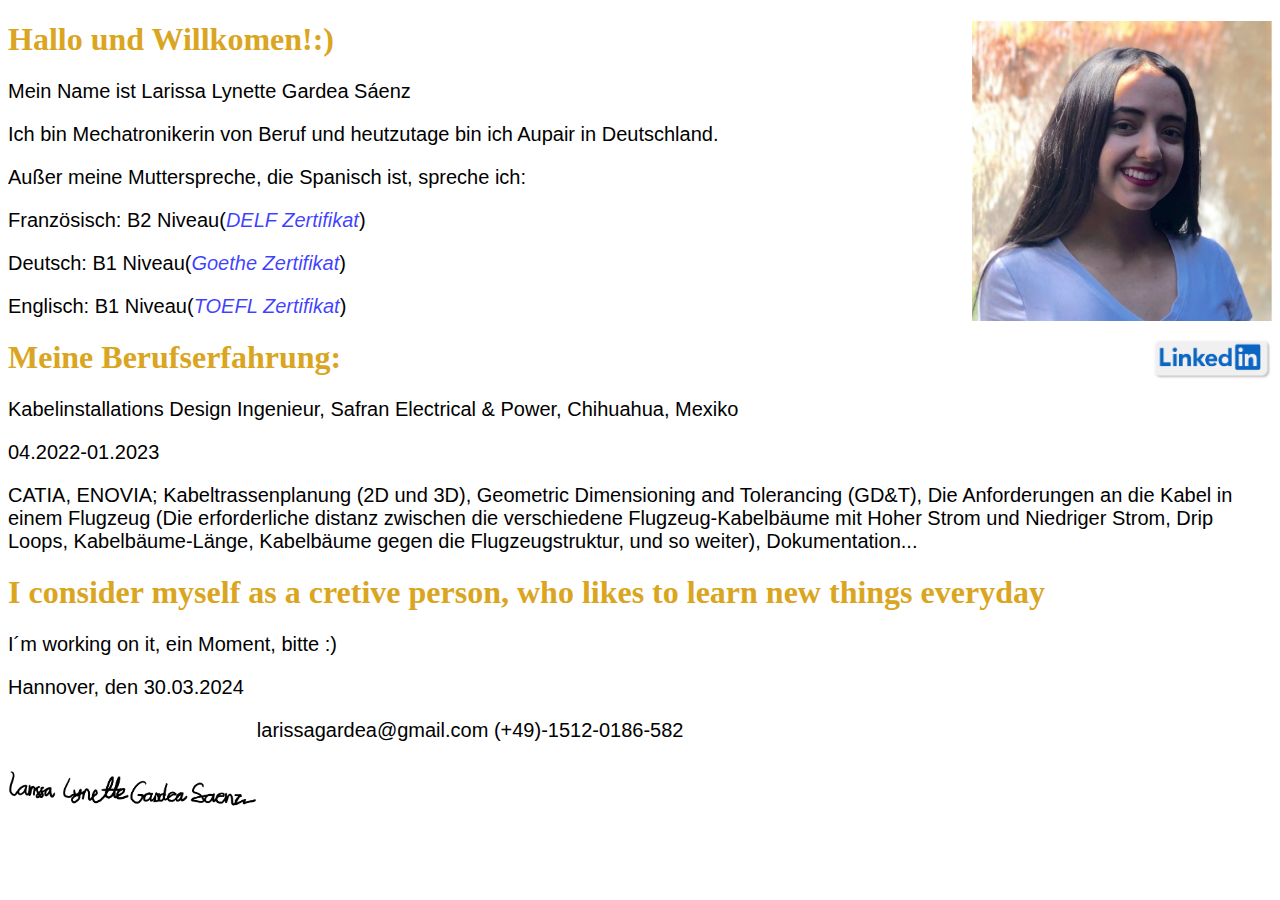
==== index.html @ 5b7d507f "Update index.html" ====
<!DOCTYPE html>
  <html lang ="es">
    <head>
	    <style>
      body {
			background-color: white;
	      
		}

		h1 {
			color: #DAA520; 
			text-align: left;
			
		}
		h2 {
			text-align: left;
			font-size: 17px;
			
		}

		p {
			font-family: "Arial";
			font-size: 20px;
		}
	 	</style>

    </head>
    <body> 
<img src="1616954208324.jpg" alt="ein Foto von LG" align= "right" width="300" height="300">
<h1> Hallo und Willkomen!:) </h1>
<p>Mein Name ist Larissa Lynette Gardea Sáenz</p>
<p>Ich bin Mechatronikerin von Beruf und heutzutage bin ich Aupair in Deutschland.</p>
<p>Außer meine Mutterspreche, die Spanisch ist, spreche ich:</p>
 <p>Französisch: B2 Niveau(<i style="color:rgb(0, 0, 255, .75);">DELF Zertifikat</i>)</p>
<p>Deutsch: B1 Niveau(<i style="color:rgb(0, 0, 255, .75);">Goethe Zertifikat</i>)</p>
<p>Englisch: B1 Niveau(<i style="color:rgb(0, 0, 255, .75);">TOEFL Zertifikat</i>)</p>
<a href="www.linkedin.com/in/larissagardeasaenz"> <img src="linkedin.jpg" alt="mein Linkedin" align= "right" style="width:auto; height:42px;"></a>
<h1> Meine Berufserfahrung: </h1>
<p>Kabelinstallations Design Ingenieur, Safran Electrical & Power, Chihuahua, Mexiko</p>
<p style="color:rgb(0, 0, 255, .65), size:14px;">04.2022-01.2023</p>
<p>CATIA, ENOVIA; Kabeltrassenplanung (2D und 3D), Geometric Dimensioning and Tolerancing (GD&T), Die Anforderungen an die Kabel in einem Flugzeug (Die erforderliche distanz zwischen die verschiedene Flugzeug-Kabelbäume mit Hoher Strom und Niedriger Strom, Drip Loops, Kabelbäume-Länge, Kabelbäume gegen die Flugzeugstruktur, und so weiter), Dokumentation... </p>
	    <h1>I consider myself as a cretive person, who likes to learn new things everyday</h1>
	<div id="container">
	</div>
      <p> I´m working on it, ein Moment, bitte :)</p>

<p>Hannover, den 30.03.2024</p>   
<img src="IMG_9975.PNG" alt="meine Unterschrift" align= "left" width="auto" height="140" >
<p  align= "down">                        larissagardea@gmail.com          (+49)-1512-0186-582  </p>  
    <body>
  </html>
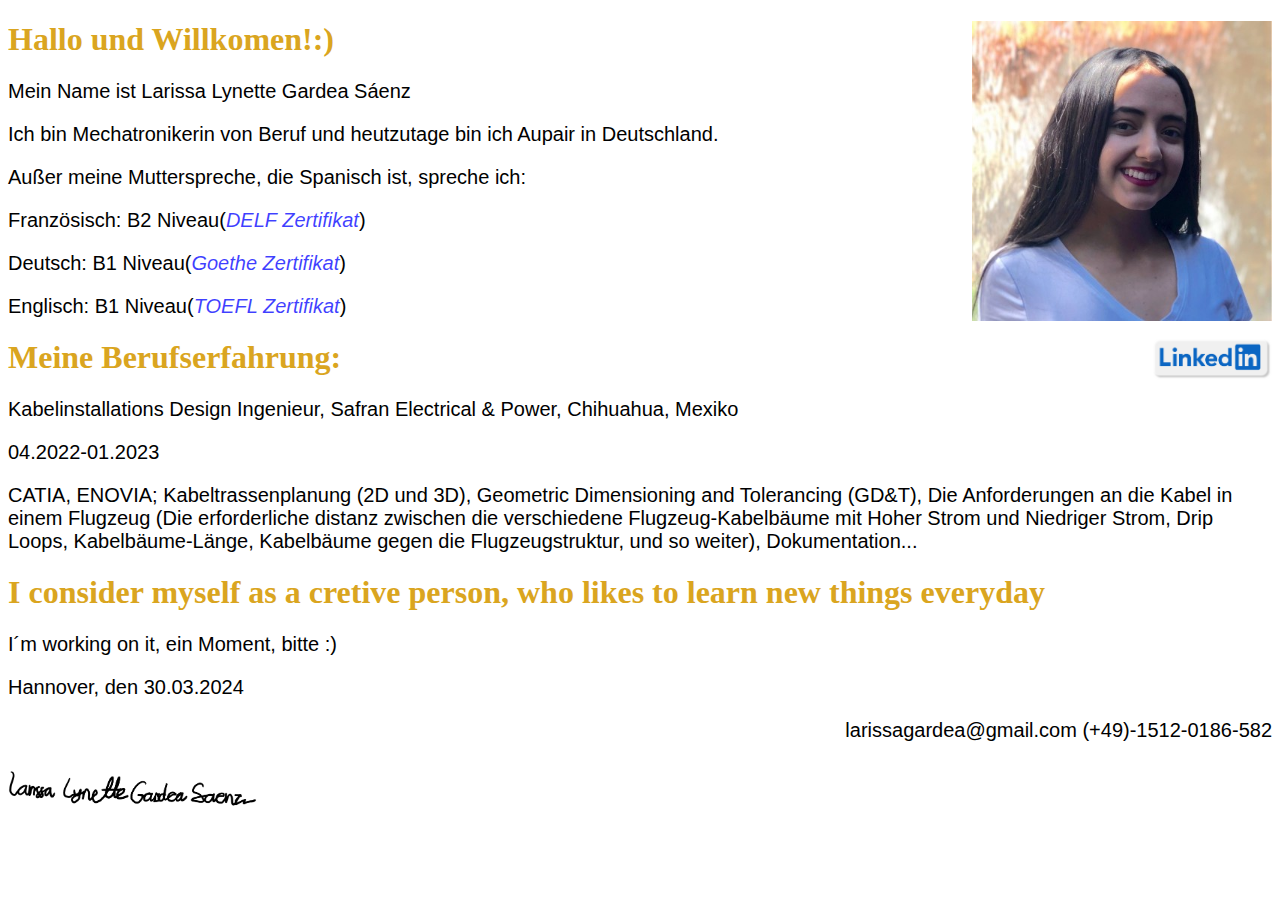
==== commit c35b3193: "Update index.html" ====
--- a/index.html
+++ b/index.html
@@ -34,7 +34,7 @@
  <p>Französisch: B2 Niveau(<i style="color:rgb(0, 0, 255, .75);">DELF Zertifikat</i>)</p>
 <p>Deutsch: B1 Niveau(<i style="color:rgb(0, 0, 255, .75);">Goethe Zertifikat</i>)</p>
 <p>Englisch: B1 Niveau(<i style="color:rgb(0, 0, 255, .75);">TOEFL Zertifikat</i>)</p>
-<a href="www.linkedin.com/in/larissagardeasaenz"> <img src="linkedin.jpg" alt="mein Linkedin" align= "right" style="width:auto; height:42px;"></a>
+<a href="https://www.linkedin.com/in/larissagardeasaenz/" target="_blank" > <img src="linkedin.jpg" alt="mein Linkedin" align= "right" style="width:auto; height:42px;"></a>
 <h1> Meine Berufserfahrung: </h1>
 <p>Kabelinstallations Design Ingenieur, Safran Electrical & Power, Chihuahua, Mexiko</p>
 <p style="color:rgb(0, 0, 255, .65), size:14px;">04.2022-01.2023</p>
@@ -46,7 +46,7 @@
 
 <p>Hannover, den 30.03.2024</p>   
 <img src="IMG_9975.PNG" alt="meine Unterschrift" align= "left" width="auto" height="140" >
-<p  align= "down">                        larissagardea@gmail.com          (+49)-1512-0186-582  </p>  
+<p  align= "right">                        larissagardea@gmail.com                (+49)-1512-0186-582  </p>  
     <body>
   </html>
       
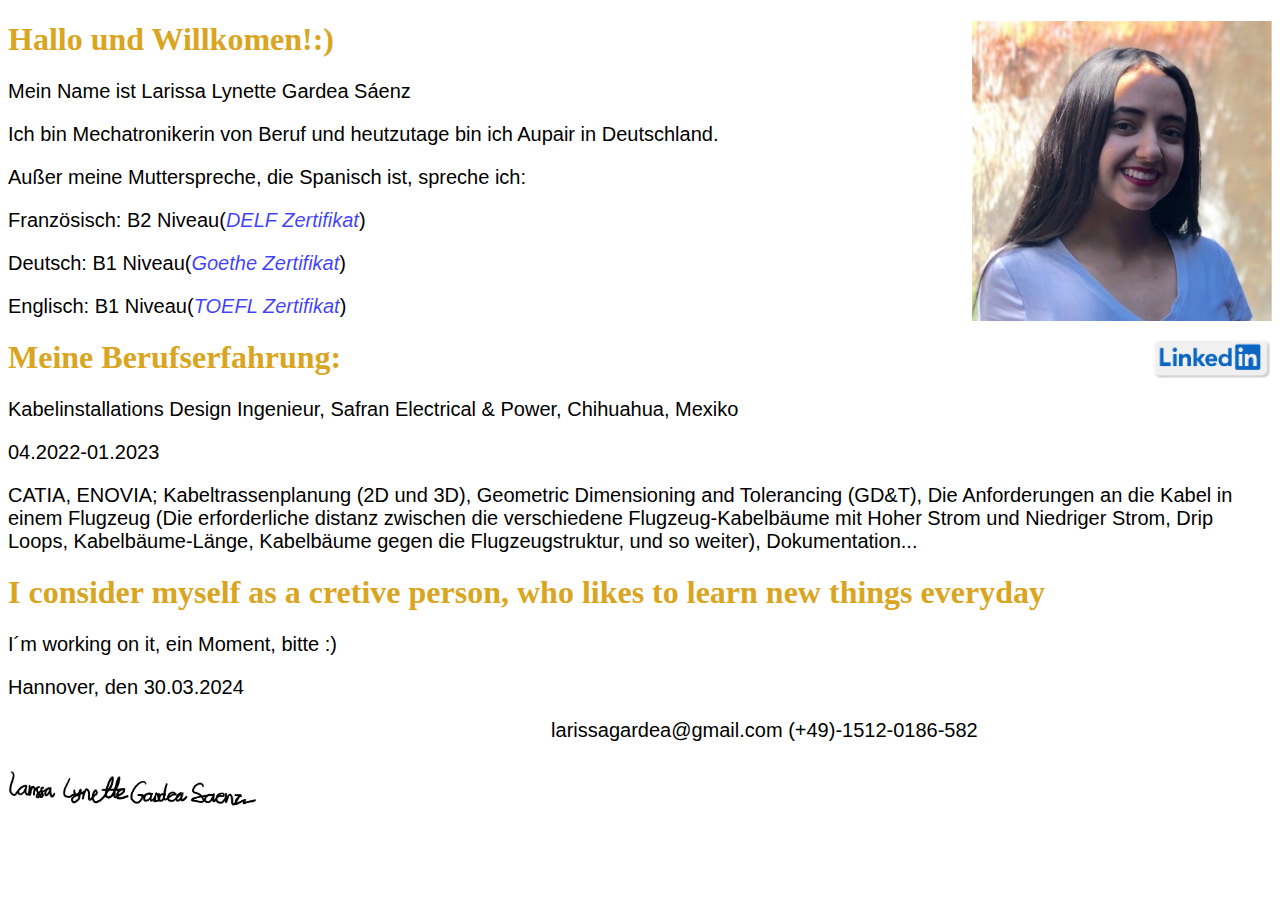
==== commit 9227122a: "Update index.html" ====
--- a/index.html
+++ b/index.html
@@ -46,7 +46,7 @@
 
 <p>Hannover, den 30.03.2024</p>   
 <img src="IMG_9975.PNG" alt="meine Unterschrift" align= "left" width="auto" height="140" >
-<p  align= "right">                        larissagardea@gmail.com                (+49)-1512-0186-582  </p>  
+<p  align= "center">                        larissagardea@gmail.com                (+49)-1512-0186-582  </p>  
     <body>
   </html>
       
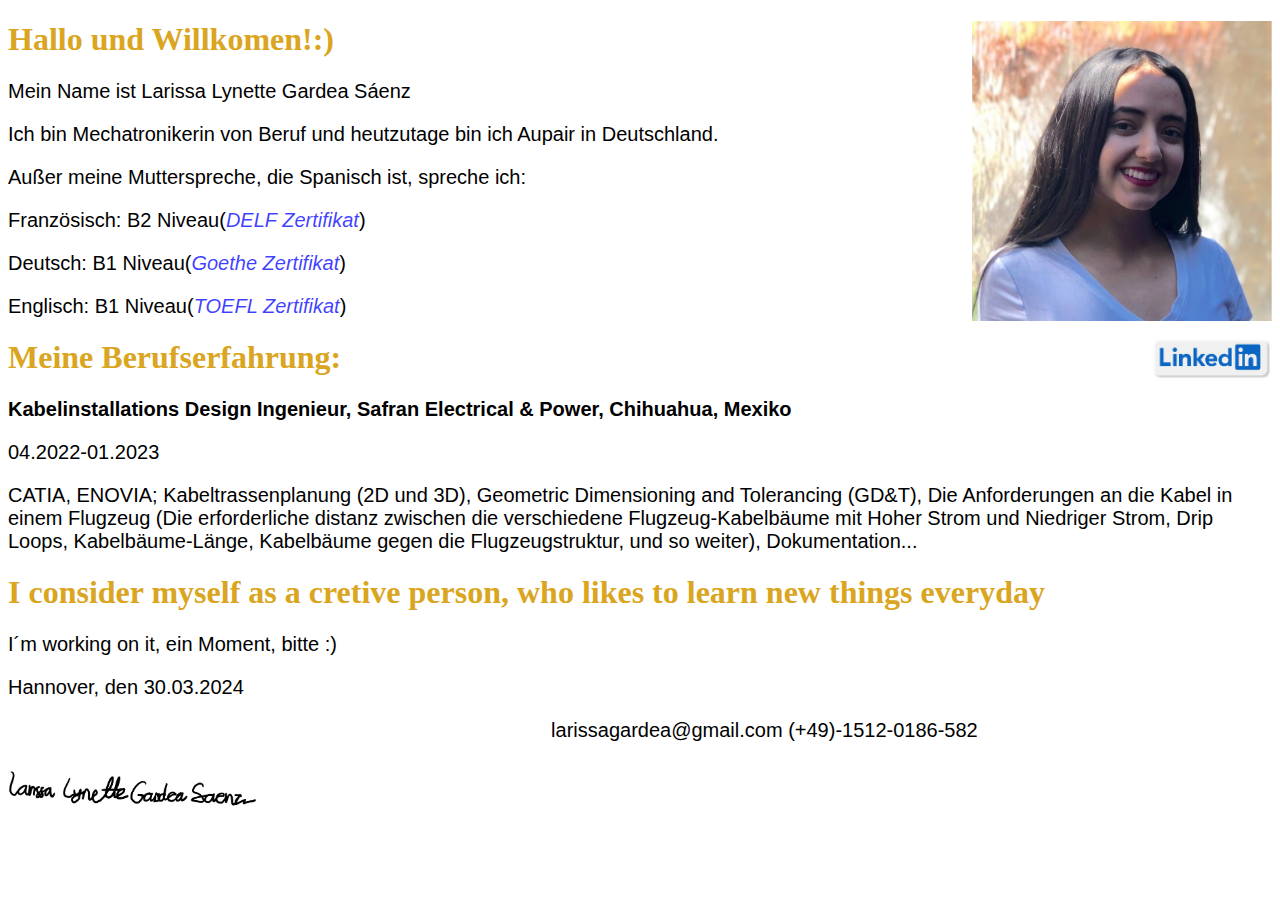
==== commit a8dac766: "Update index.html" ====
--- a/index.html
+++ b/index.html
@@ -36,7 +36,7 @@
 <p>Englisch: B1 Niveau(<i style="color:rgb(0, 0, 255, .75);">TOEFL Zertifikat</i>)</p>
 <a href="https://www.linkedin.com/in/larissagardeasaenz/" target="_blank" > <img src="linkedin.jpg" alt="mein Linkedin" align= "right" style="width:auto; height:42px;"></a>
 <h1> Meine Berufserfahrung: </h1>
-<p>Kabelinstallations Design Ingenieur, Safran Electrical & Power, Chihuahua, Mexiko</p>
+<p><b>Kabelinstallations Design Ingenieur, Safran Electrical & Power, Chihuahua, Mexiko</b></p>
 <p style="color:rgb(0, 0, 255, .65), size:14px;">04.2022-01.2023</p>
 <p>CATIA, ENOVIA; Kabeltrassenplanung (2D und 3D), Geometric Dimensioning and Tolerancing (GD&T), Die Anforderungen an die Kabel in einem Flugzeug (Die erforderliche distanz zwischen die verschiedene Flugzeug-Kabelbäume mit Hoher Strom und Niedriger Strom, Drip Loops, Kabelbäume-Länge, Kabelbäume gegen die Flugzeugstruktur, und so weiter), Dokumentation... </p>
 	    <h1>I consider myself as a cretive person, who likes to learn new things everyday</h1>
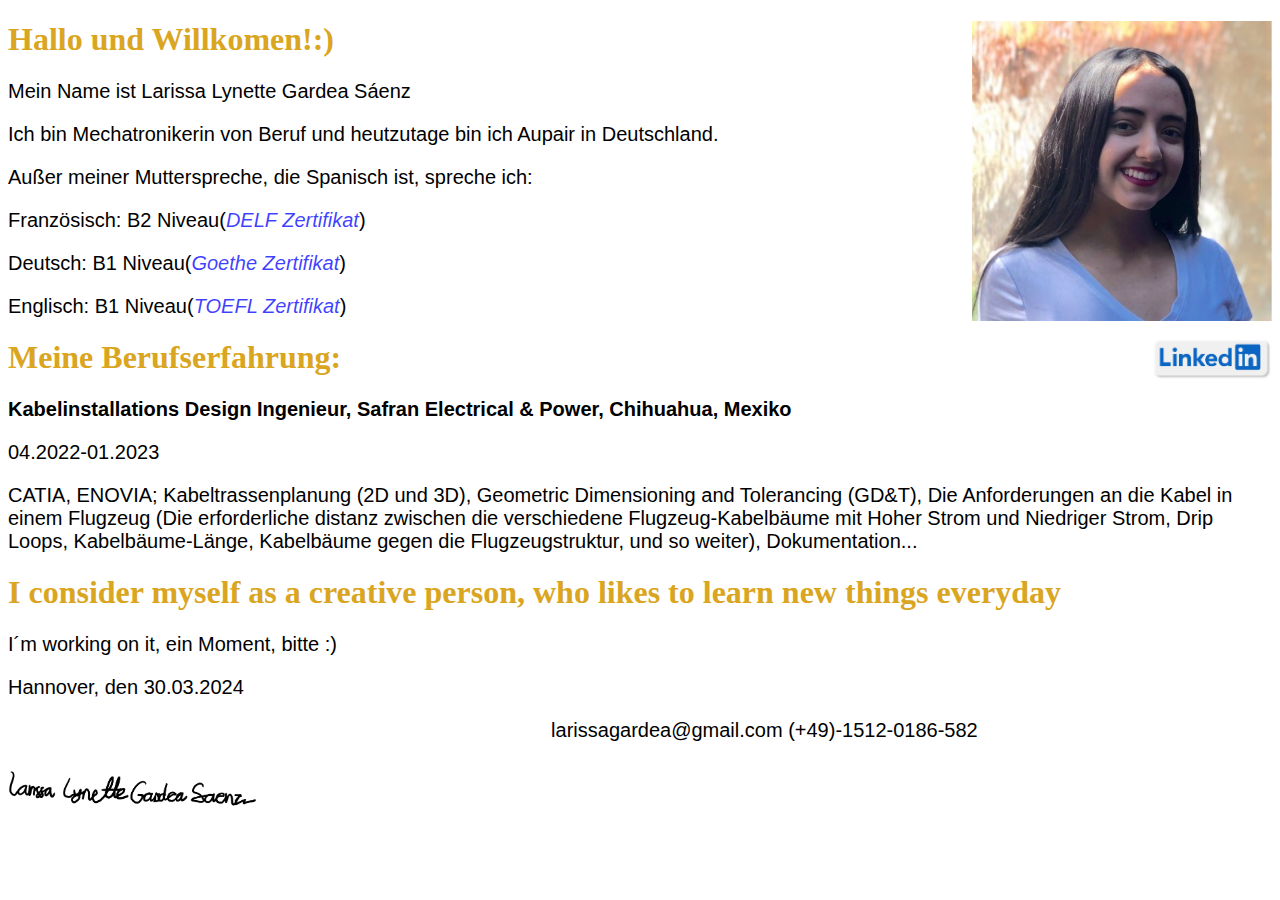
==== commit 7b974f0c: "Actualizar index.html" ====
--- a/index.html
+++ b/index.html
@@ -30,7 +30,7 @@
 <h1> Hallo und Willkomen!:) </h1>
 <p>Mein Name ist Larissa Lynette Gardea Sáenz</p>
 <p>Ich bin Mechatronikerin von Beruf und heutzutage bin ich Aupair in Deutschland.</p>
-<p>Außer meine Mutterspreche, die Spanisch ist, spreche ich:</p>
+<p>Außer meiner Mutterspreche, die Spanisch ist, spreche ich:</p>
  <p>Französisch: B2 Niveau(<i style="color:rgb(0, 0, 255, .75);">DELF Zertifikat</i>)</p>
 <p>Deutsch: B1 Niveau(<i style="color:rgb(0, 0, 255, .75);">Goethe Zertifikat</i>)</p>
 <p>Englisch: B1 Niveau(<i style="color:rgb(0, 0, 255, .75);">TOEFL Zertifikat</i>)</p>
@@ -39,7 +39,7 @@
 <p><b>Kabelinstallations Design Ingenieur, Safran Electrical & Power, Chihuahua, Mexiko</b></p>
 <p style="color:rgb(0, 0, 255, .65), size:14px;">04.2022-01.2023</p>
 <p>CATIA, ENOVIA; Kabeltrassenplanung (2D und 3D), Geometric Dimensioning and Tolerancing (GD&T), Die Anforderungen an die Kabel in einem Flugzeug (Die erforderliche distanz zwischen die verschiedene Flugzeug-Kabelbäume mit Hoher Strom und Niedriger Strom, Drip Loops, Kabelbäume-Länge, Kabelbäume gegen die Flugzeugstruktur, und so weiter), Dokumentation... </p>
-	    <h1>I consider myself as a cretive person, who likes to learn new things everyday</h1>
+	    <h1>I consider myself as a creative person, who likes to learn new things everyday</h1>
 	<div id="container">
 	</div>
       <p> I´m working on it, ein Moment, bitte :)</p>
